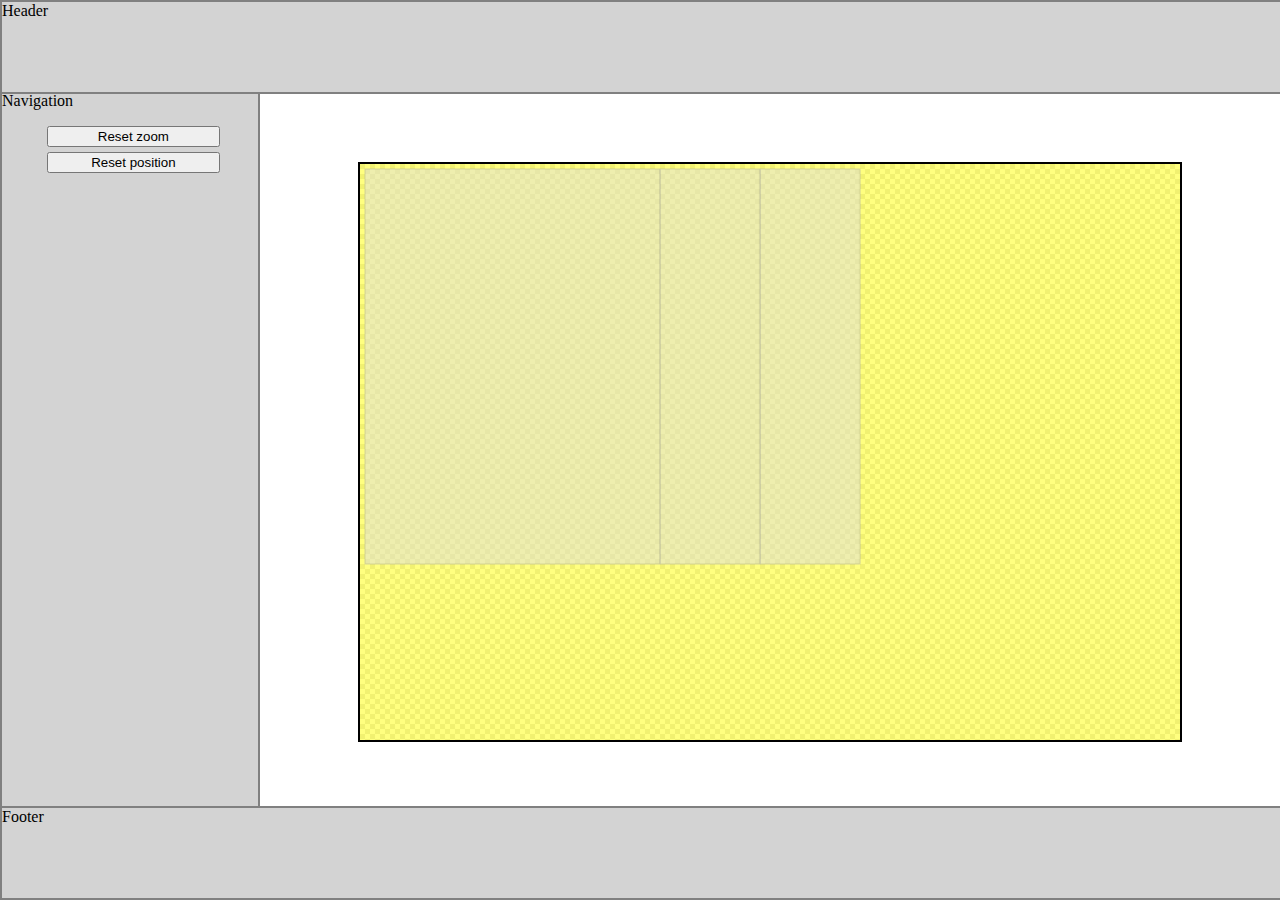
==== index-f.html @ 9d16a196 "Thr first desktop version without toach support for test" ====
<!DOCTYPE html5>
<html>
  <head>
    <meta charset="utf-8" />
    <link rel="stylesheet" href="app.css" />
  </head>
  <body>
    <nav>Navigation
      <ul>
        <li><input type="button" value="Reset zoom" id="rzoom"></li>
        <li><input type="button" value="Reset position" id="rpos"></li>
      </ul>
    </nav>
    <div id="main" role="main">
      <div id="canvasWrapper">
        <canvas id="paper"></canvas>
      </div>
    </div>
    <header>Header</header>
    <footer>Footer</footer>
  <script src="js/fabric.min.4.1.js"></script>
  <script src="js/map-f.js"></script>
  </body>
</html>
---- app.css ----
body, html {
  width:100%;
  height:100%;
  margin:0px;
}

#canvasWrapper {
  border: 2px black solid;
  overflow: hidden;
  width:80%;
  height:80%;
  background-image: url([data-uri]);
  left: 10%;
  top:  10%;
  position:relative;
}

header {
  width: 100vw;
  height: 10vh;
  background: lightgrey;
  position: fixed;
  top: 0px;
  border: 2px gray solid;
}

footer {
  width: 100vw;
  height: 10vh;
  background: lightgrey;
  border: 2px gray solid;
  position: fixed;
  bottom: 0px;
}

nav {
  width: 20vw;
  height: 80vh;
  background: lightgrey;
  border: 2px gray solid;
  position: fixed;
  top: 10vh;
  left: 0px;
}

#main {
  width: 80vw;
  height: 80vh;
  position: fixed;
  right: 0px;
  top: 10vh;
}
#paper {
  width:100%;
  height:100%;
  margin:0px;
}

li {
  list-style-type: none;
  margin: 5px;
  width: 80%;
}

li>input {
  width: 100%;
}
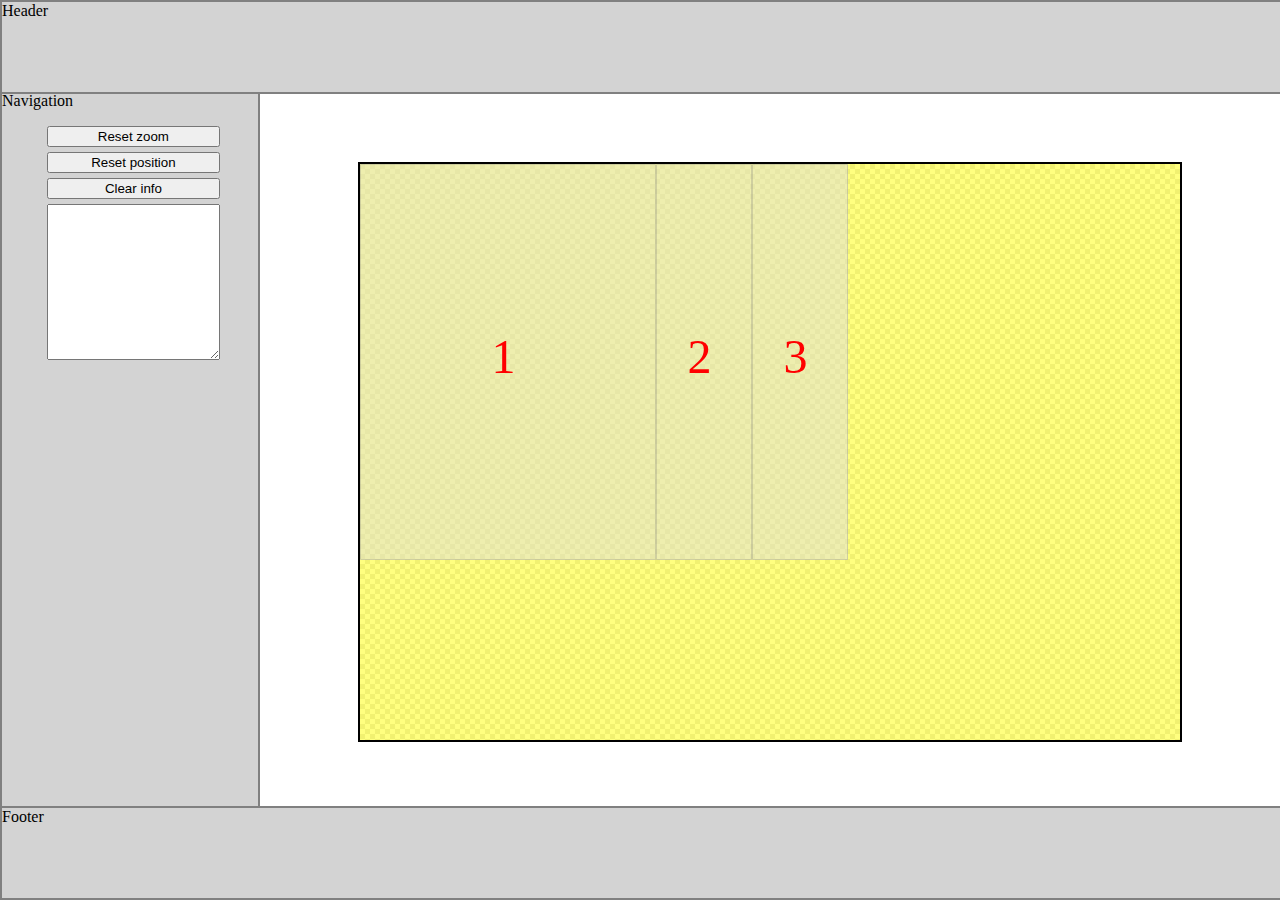
==== commit e3debd97: "added touch and selection support" ====
--- a/index-f.html
+++ b/index-f.html
@@ -9,6 +9,8 @@
       <ul>
         <li><input type="button" value="Reset zoom" id="rzoom"></li>
         <li><input type="button" value="Reset position" id="rpos"></li>
+        <li><input type="button" value="Clear info" id="clinfo"></li>
+        <li><textarea id='infofield' rows="10" readonly style='left:20%;'></textarea></li>
       </ul>
     </nav>
     <div id="main" role="main">
@@ -18,7 +20,7 @@
     </div>
     <header>Header</header>
     <footer>Footer</footer>
-  <script src="js/fabric.min.4.1.js"></script>
+  <script src="js/fabric.touch.min.4.2.0.js"></script>
   <script src="js/map-f.js"></script>
   </body>
 </html>
--- a/app.css
+++ b/app.css
@@ -49,6 +49,7 @@
   position: fixed;
   right: 0px;
   top: 10vh;
+  overflow: auto;
 }
 #paper {
   width:100%;
@@ -64,4 +65,8 @@
 
 li>input {
   width: 100%;
+}
+
+li>textarea {
+  width: 100%;
 }